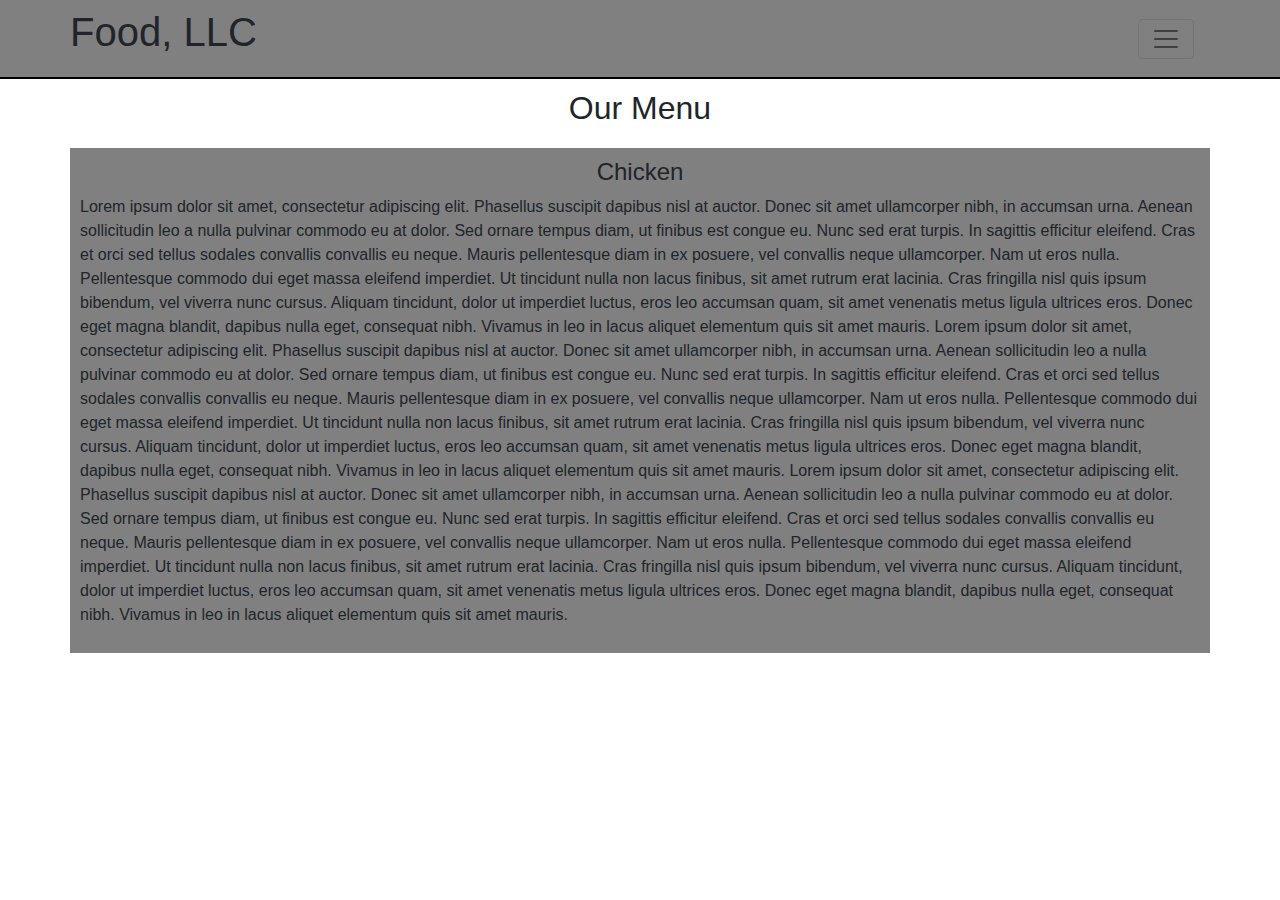
==== module3-solution/index.html @ d3e24ecc "completed module 3" ====
<!doctype html>

<head>
 <meta charset="utf-8">
 <meta name="viewport" content="width=device-width, initial-scale=1">
 <link rel="stylesheet" href="css/bootstrap.min.css">
 <link rel="stylesheet" href="css/styles.css">
</head>

<body>
  <header>
    <nav id="header-nav" class="navbar navbar-default">
      <div class="navbar-header container">
      	<div class="d-none d-md-block">
      		<h1>Food, LLC</h1>
      	</div>
        <div class="d-none d-sm-block d-md-none">
          <h2>Food, LLC</h2>
        </div>
        <div class="pull-left d-xs-block d-sm-none">
          <h3>Food, LLC</h3>
        </div>
        <div class="pos-f-t">
          <nav class="navbar navbar-light bg-same">
            <button type="button" class="navbar-toggler collapsed" data-toggle="collapse" data-target="#collapsable-nav" aria-expanded="false"> <span class="navbar-toggler-icon"></span>
            </button>
          </nav>
        </div>
      </div>
  </header>

  <div id="collapsable-nav" class="collapse navbar-collapse"> 
          <ul class="nav navbar-nav navbar-right">
            <li><div class="icon-bar">Chicken</div></li>
            <li><div class="icon-bar">Beef</div></li>
            <li><div class="icon-bar">Sushi</div></li>
           </ul>
  </div>

  <div class="container">
    <div class="body-title">
      <p>Our Menu</p>
    </div>

    <div class="content">
      <h1>Chicken</h1>
      <p>Lorem ipsum dolor sit amet, consectetur adipiscing elit. Phasellus suscipit dapibus nisl at auctor. Donec sit amet ullamcorper nibh, in accumsan urna. Aenean sollicitudin leo a nulla pulvinar commodo eu at dolor. Sed ornare tempus diam, ut finibus est congue eu. Nunc sed erat turpis. In sagittis efficitur eleifend. Cras et orci sed tellus sodales convallis convallis eu neque. Mauris pellentesque diam in ex posuere, vel convallis neque ullamcorper. Nam ut eros nulla. Pellentesque commodo dui eget massa eleifend imperdiet. Ut tincidunt nulla non lacus finibus, sit amet rutrum erat lacinia. Cras fringilla nisl quis ipsum bibendum, vel viverra nunc cursus. Aliquam tincidunt, dolor ut imperdiet luctus, eros leo accumsan quam, sit amet venenatis metus ligula ultrices eros. Donec eget magna blandit, dapibus nulla eget, consequat nibh. Vivamus in leo in lacus aliquet elementum quis sit amet mauris. Lorem ipsum dolor sit amet, consectetur adipiscing elit. Phasellus suscipit dapibus nisl at auctor. Donec sit amet ullamcorper nibh, in accumsan urna. Aenean sollicitudin leo a nulla pulvinar commodo eu at dolor. Sed ornare tempus diam, ut finibus est congue eu. Nunc sed erat turpis. In sagittis efficitur eleifend. Cras et orci sed tellus sodales convallis convallis eu neque. Mauris pellentesque diam in ex posuere, vel convallis neque ullamcorper. Nam ut eros nulla. Pellentesque commodo dui eget massa eleifend imperdiet. Ut tincidunt nulla non lacus finibus, sit amet rutrum erat lacinia. Cras fringilla nisl quis ipsum bibendum, vel viverra nunc cursus. Aliquam tincidunt, dolor ut imperdiet luctus, eros leo accumsan quam, sit amet venenatis metus ligula ultrices eros. Donec eget magna blandit, dapibus nulla eget, consequat nibh. Vivamus in leo in lacus aliquet elementum quis sit amet mauris. Lorem ipsum dolor sit amet, consectetur adipiscing elit. Phasellus suscipit dapibus nisl at auctor. Donec sit amet ullamcorper nibh, in accumsan urna. Aenean sollicitudin leo a nulla pulvinar commodo eu at dolor. Sed ornare tempus diam, ut finibus est congue eu. Nunc sed erat turpis. In sagittis efficitur eleifend. Cras et orci sed tellus sodales convallis convallis eu neque. Mauris pellentesque diam in ex posuere, vel convallis neque ullamcorper. Nam ut eros nulla. Pellentesque commodo dui eget massa eleifend imperdiet. Ut tincidunt nulla non lacus finibus, sit amet rutrum erat lacinia. Cras fringilla nisl quis ipsum bibendum, vel viverra nunc cursus. Aliquam tincidunt, dolor ut imperdiet luctus, eros leo accumsan quam, sit amet venenatis metus ligula ultrices eros. Donec eget magna blandit, dapibus nulla eget, consequat nibh. Vivamus in leo in lacus aliquet elementum quis sit amet mauris.</p>
    </div>
  </div>

  <script src="js/jquery-3.3.1.min.js"></script>
  <script src="js/bootstrap.min.js"></script>
</body>
---- module3-solution/css/styles.css ----
#header-nav {
	background: gray;
	border-bottom: 2px black solid;
}

.navbar-header h1, .navbar-header h2, .navbar-header h3 {
	padding-bottom: 5px;
	float: left;
}

.container {
	padding: 0;
}

.container .body-title p {
	font-size: 2em;
	padding-top: 5px;
	text-align: center;
}

.container .content {
	box-sizing: border-box;
	background: gray;
	padding: 10px;
}

.container .content h1 {
	font-size: 1.5em;
	text-align: center;
}

.bg-same {
	background: gray;
}

.icon-bar {
	text-align: center;
	background-color: gray;
	border-bottom: 1px solid black;
	width: 100%;
}
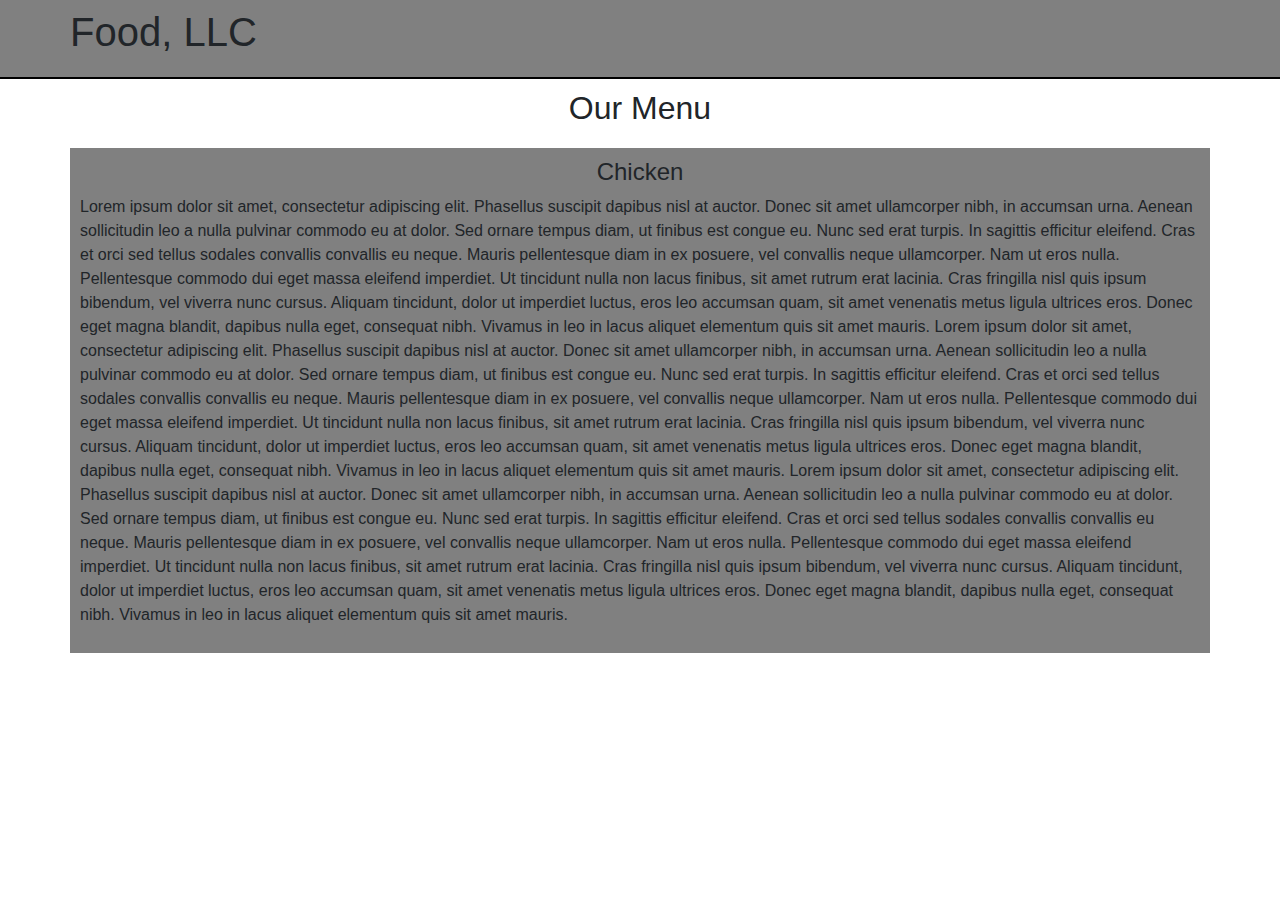
==== commit ba0e5815: "fixed phone navbar" ====
--- a/module3-solution/index.html
+++ b/module3-solution/index.html
@@ -20,7 +20,7 @@
         <div class="pull-left d-xs-block d-sm-none">
           <h3>Food, LLC</h3>
         </div>
-        <div class="pos-f-t">
+        <div class="pos-f-t d-xs-block d-sm-none">
           <nav class="navbar navbar-light bg-same">
             <button type="button" class="navbar-toggler collapsed" data-toggle="collapse" data-target="#collapsable-nav" aria-expanded="false"> <span class="navbar-toggler-icon"></span>
             </button>
@@ -29,7 +29,7 @@
       </div>
   </header>
 
-  <div id="collapsable-nav" class="collapse navbar-collapse"> 
+  <div id="collapsable-nav" class="collapse navbar-collapse d-xs-block d-sm-none"> 
           <ul class="nav navbar-nav navbar-right">
             <li><div class="icon-bar">Chicken</div></li>
             <li><div class="icon-bar">Beef</div></li>
